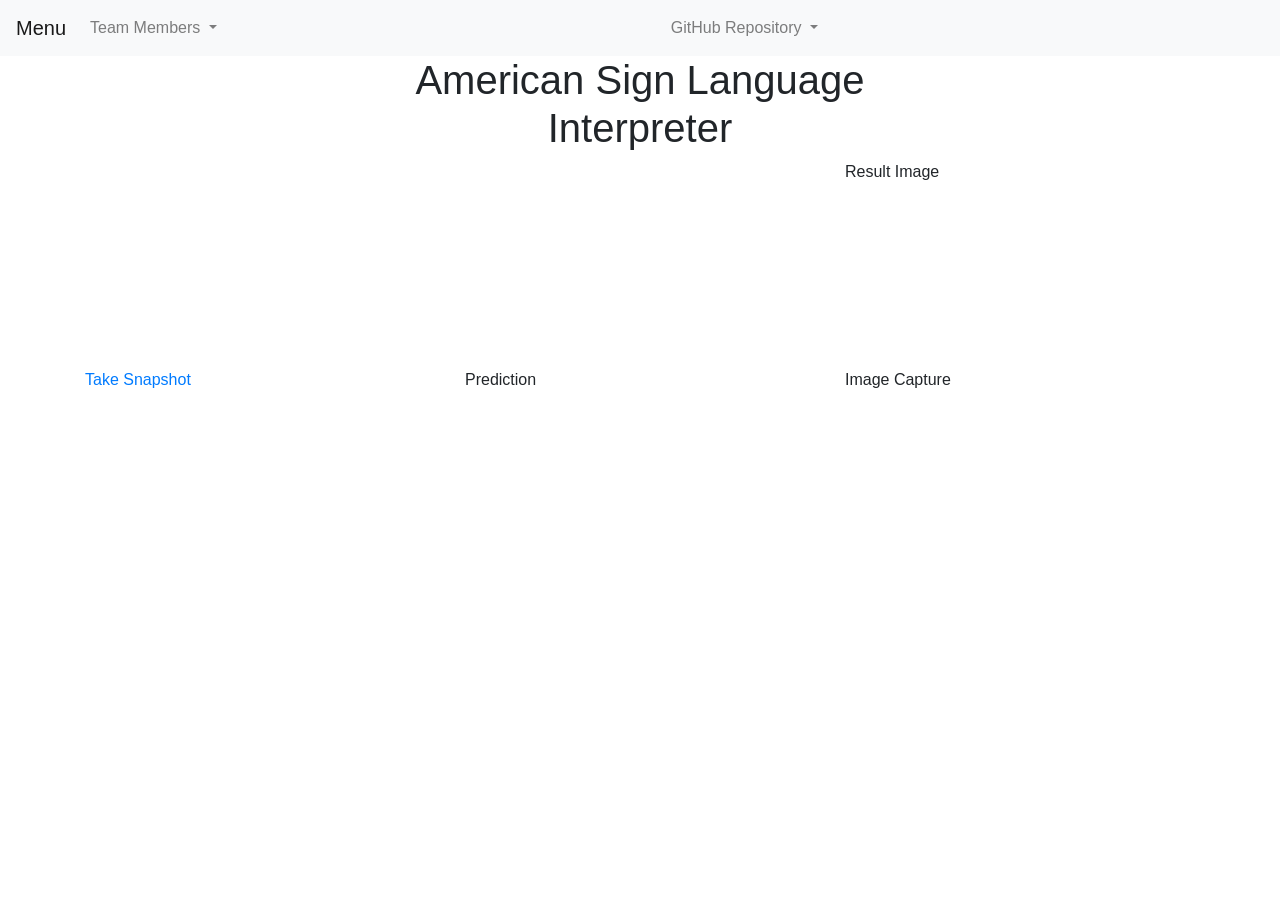
==== templates/index.html @ 39bd2ec8 "all code" ====
<!DOCTYPE html>
<html>

<head>
    <title>Mod1</title>
    <script src="static/webcam.js"></script>
    <script src="static/jquery-3.5.1.js"></script>
    <script src="static/jquery.redirect.js"></script>
    <link rel="stylesheet" href="../css/static/style.css">
    <link rel="stylesheet" href="https://stackpath.bootstrapcdn.com/bootstrap/4.3.1/css/bootstrap.min.css"
        integrity="sha384-ggOyR0iXCbMQv3Xipma34MD+dH/1fQ784/j6cY/iJTQUOhcWr7x9JvoRxT2MZw1T" crossorigin="anonymous">
</head>

<body>
    <nav class="navbar navbar-expand-lg navbar-light bg-light">
        <a class="navbar-brand" href="#">Menu</a>
        <button class="navbar-toggler" type="button" data-toggle="collapse" data-target="#navbarSupportedContent"
            aria-controls="navbarSupportedContent" aria-expanded="false" aria-label="Toggle navigation">
            <span class="navbar-toggler-icon"></span>
        </button>

        <div class="collapse navbar-collapse" id="navbarSupportedContent">
            <ul class="navbar-nav mr-auto">
                <li class="nav-item dropdown">
                    <a class="nav-link dropdown-toggle" href="#" id="navbarDropdown" role="button"
                        data-toggle="dropdown" aria-haspopup="true" aria-expanded="false">
                        Team Members
                    </a>
                </li>
            </ul>
        </div>
        <div class="dropdown-menu" aria-labelledby="navbarDropdown">
            <a class="dropdown-item" href="https://www.linkedin.com/in/mark-alcocer-9146a912">Mark Alcocer</a>
            <a class="dropdown-item" href="https://www.linkedin.com/in/clay-beaver-3a46b31b0">Clay Beaver</a>
            <a class="dropdown-item" href="https://www.linkedin.com/in/john-boer-1136a994">John Boer</a>
            <a class="dropdown-item" href="https://www.linkedin.com/in/neil-vora-0b026059">Neil Vora</a>
        </div>
        <div class="collapse navbar-collapse" id="navbarSupportedContent">
            <ul class="navbar-nav mr-auto">
                <li class="nav-item dropdown">
                    <a class="nav-link dropdown-toggle" href="#" id="navbarDropdown" role="button"
                        data-toggle="dropdown" aria-haspopup="true" aria-expanded="false">
                        GitHub Repository
                    </a>
                    <div class="dropdown-menu" aria-labelledby="navbarDropdown">
                        <a class="dropdown-item"
                            href="https://github.com/JB713/proj3-team04/blob/main/README.md">Project
                            Description</a>
                    </div>
                </li>
            </ul>
        </div>
    </nav>

    <div class="row">
        <div class="col-md-6 offset-3">
            <div class="portfolioHeader">
                <h1 class="text-center">American Sign Language Interpreter</h1>
            </div>
        </div>
    </div>

    <div class="container">
        <div class="row">
            <div class=col-md-4>
                <div id="my_camera" style="width:200px; height:200px;">
                    <h1 class="display-2"></h1>
                </div>
            </div>
            <div class=col-md-4>
                <div class="prediction" id='prediction'></div>
            </div>
            <div class=col-md-4>
                <div id="my_result">
                    <p>Result Image</p>
                </div>
            </div>
        </div>
    </div>


    <div class="container">
        <div class="row">
            <div class="col-md-4">
                <a class='button' href="javascript:void(take_snapshot())">Take Snapshot</a>
            </div>
            <div class="col-md-4">
                <a class='label'>Prediction</a>
            </div>
            <div class="col-md-4">
                <a class='label'>Image Capture</a>
            </div>
        </div>
    </div>    

    <script language="JavaScript">
        Webcam.set({
            width: 320,
            height: 240,
            image_format: 'jpeg',
            jpeg_quality: 90,
            crop_width: 200,
            crop_height: 200
        });
        Webcam.attach('#my_camera');

        function take_snapshot() {
            Webcam.snap(function (data_uri) {
                document.getElementById('my_result').innerHTML = '<img src="' + data_uri + '"/>';
                const predictURL = '/image'
                const sendPkg = {
                    imgBase64: `${data_uri}`
                };

                var request = $.ajax({
                    type: "POST",
                    url: predictURL,
                    data: JSON.stringify(sendPkg),
                    contentType: "application/json",
                    statusCode: {
                        200: () => console.log('ajax call receives response')
                    },
                });

                request.done(function (resp) {
                    console.log(`receive msg from server ${resp.response}`);
                    var response = resp.response;
                    document.getElementById('prediction').innerHTML = response;
                });

                request.fail(function (jqXHR, textStatus) {
                    console.log(`Request failed: " + ${textStatus}`);
                });

            });
        }
    </script>
</body>

</html>
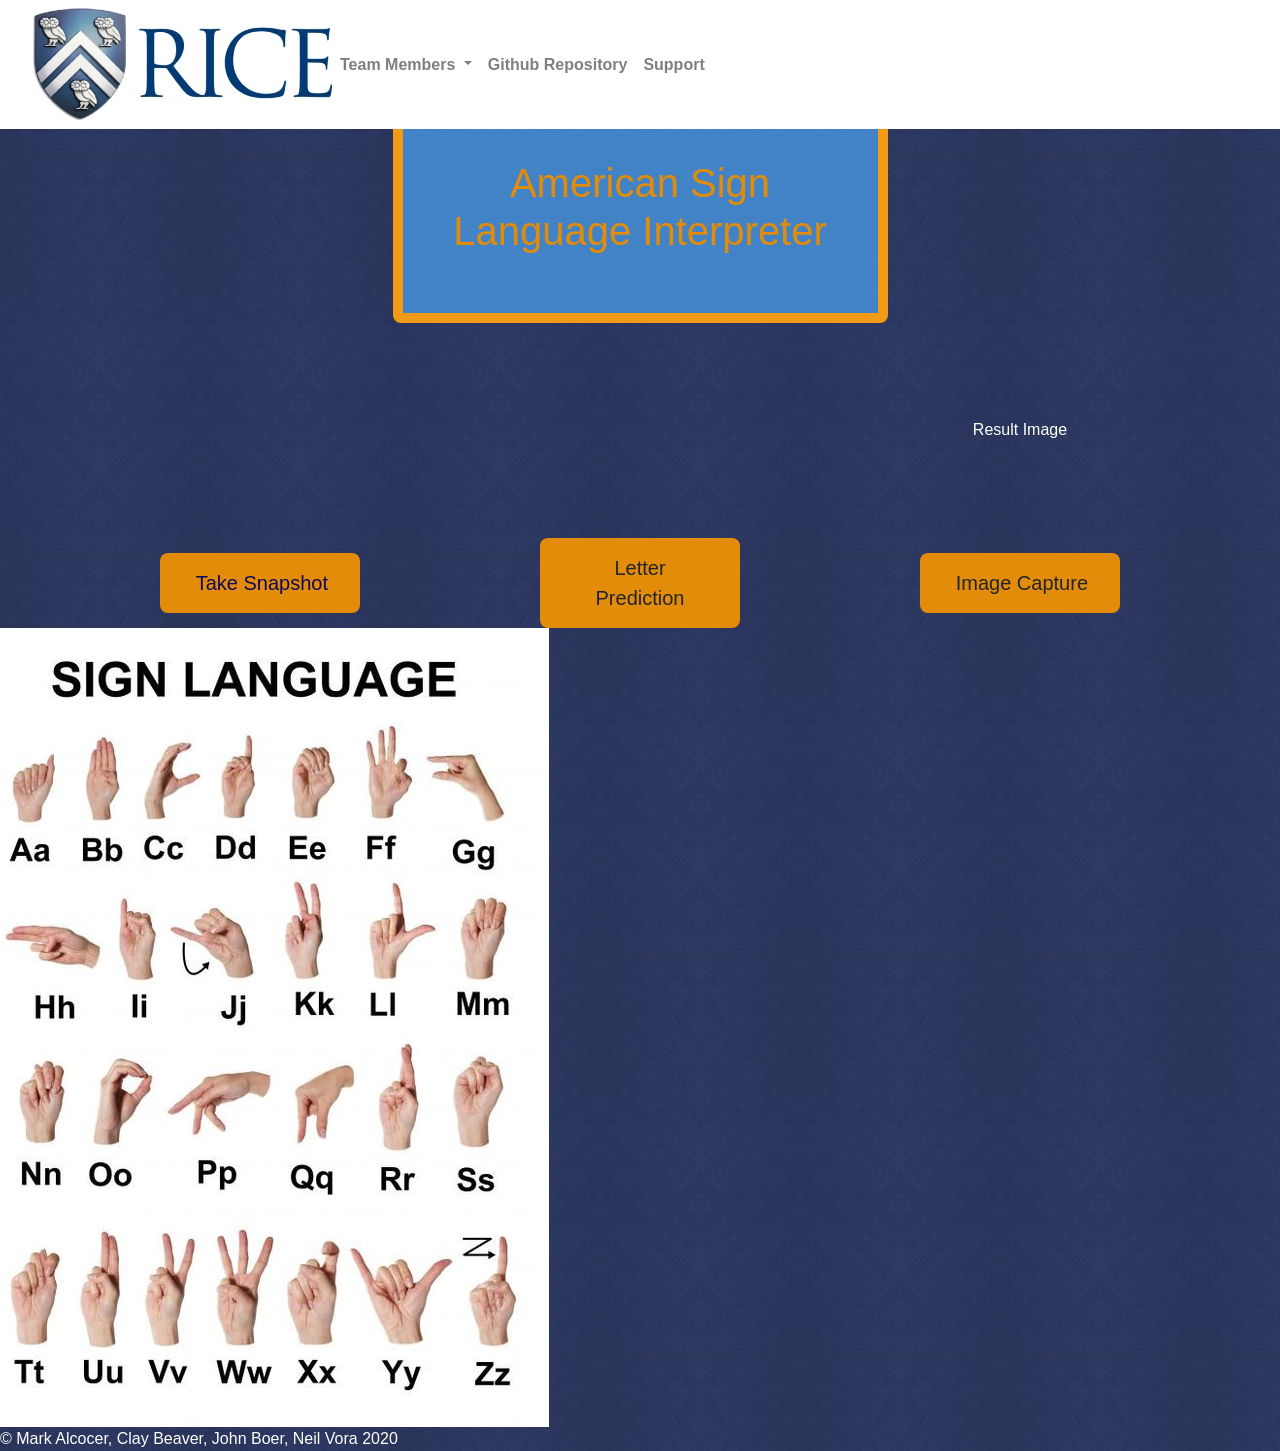
==== commit 492f7612: "test a ligther requirement.txt file and a smaller model file" ====
--- a/templates/index.html
+++ b/templates/index.html
@@ -6,59 +6,58 @@
     <script src="static/webcam.js"></script>
     <script src="static/jquery-3.5.1.js"></script>
     <script src="static/jquery.redirect.js"></script>
-    <link rel="stylesheet" href="../css/static/style.css">
+    <script src="https://cdnjs.cloudflare.com/ajax/libs/popper.js/1.14.7/umd/popper.min.js" integrity="sha384-UO2eT0CpHqdSJQ6hJty5KVphtPhzWj9WO1clHTMGa3JDZwrnQq4sF86dIHNDz0W1" crossorigin="anonymous"></script>
+    <script src="https://stackpath.bootstrapcdn.com/bootstrap/4.3.1/js/bootstrap.min.js" integrity="sha384-JjSmVgyd0p3pXB1rRibZUAYoIIy6OrQ6VrjIEaFf/nJGzIxFDsf4x0xIM+B07jRM" crossorigin="anonymous"></script>
+    <link rel="stylesheet" href="../static/style.css">
     <link rel="stylesheet" href="https://stackpath.bootstrapcdn.com/bootstrap/4.3.1/css/bootstrap.min.css"
-        integrity="sha384-ggOyR0iXCbMQv3Xipma34MD+dH/1fQ784/j6cY/iJTQUOhcWr7x9JvoRxT2MZw1T" crossorigin="anonymous">
+         integrity="sha384-ggOyR0iXCbMQv3Xipma34MD+dH/1fQ784/j6cY/iJTQUOhcWr7x9JvoRxT2MZw1T" crossorigin="anonymous"> -->
+    <link rel="stylesheet" href="https://stackpath.bootstrapcdn.com/bootstrap/4.5.0/css/bootstrap.min.css"
+        integrity="sha384-9aIt2nRpC12Uk9gS9baDl411NQApFmC26EwAOH8WgZl5MYYxFfc+NcPb1dKGj7Sk" crossorigin="anonymous">
 </head>
 
 <body>
-    <nav class="navbar navbar-expand-lg navbar-light bg-light">
-        <a class="navbar-brand" href="#">Menu</a>
-        <button class="navbar-toggler" type="button" data-toggle="collapse" data-target="#navbarSupportedContent"
-            aria-controls="navbarSupportedContent" aria-expanded="false" aria-label="Toggle navigation">
-            <span class="navbar-toggler-icon"></span>
-        </button>
+  
+        <nav class="navbar fixed-top navbar-expand-lg navbar-light navbar-custom">
+            <a class="navbar-brand" href="#"></a><img src="../static/rice3.jpg" width=300px; height=113px/></div></a>
+            <button class="navbar-toggler" type="button" data-toggle="collapse" data-target="#navbarNavDropdown"
+                aria-controls="navbarNavDropdown" aria-expanded="false" aria-label="Toggle navigation">
+                <span class="navbar-toggler-icon"></span>
+            </button>
+            <div class="collapse navbar-collapse" id="navbarNavDropdown">
+                <ul class="navbar-nav">
+                    <li class="nav-item dropdown">
+                        <a class="nav-link dropdown-toggle" href="#" id="navbarDropdownMenuLink" role="button"
+                            data-toggle="dropdown" aria-haspopup="true" aria-expanded="false">
+                            Team Members
+                        </a>
+                        <div class="dropdown-menu" aria-labelledby="navbarDropdownMenuLink">
+                            <a class="dropdown-item" href="https://www.linkedin.com/in/mark-alcocer-9146a912">Mark Alcocer</a>
+                            <a class="dropdown-item" href="https://www.linkedin.com/in/clay-beaver-3a46b31b0">Clay Beaver</a>
+                            <a class="dropdown-item" href="https://www.linkedin.com/in/john-boer-1136a994">John Boer</a>
+                            <a class="dropdown-item" href="https://www.linkedin.com/in/neil-vora-0b026059">Neil Vora</a>
+                        </div>
+                    </li>
+                    <li class="nav-item">
+                        <a class="nav-link" href="https://github.com/JB713/proj3-team04" target="_blank">Github Repository</a>
+                    </li>
+                    <li class="nav-item">
+                        <a class="nav-link" href="https://www.nad.org/resources/american-sign-language/#:~:text=The%20NAD%20recognizes%20that%20American,teaching%2C%20and%20interpreting%20of%20ASL." target="_blank">Support </a>
+                    </li>
+                </ul>
+            </div>
+        </nav>
+    
 
-        <div class="collapse navbar-collapse" id="navbarSupportedContent">
-            <ul class="navbar-nav mr-auto">
-                <li class="nav-item dropdown">
-                    <a class="nav-link dropdown-toggle" href="#" id="navbarDropdown" role="button"
-                        data-toggle="dropdown" aria-haspopup="true" aria-expanded="false">
-                        Team Members
-                    </a>
-                </li>
-            </ul>
-        </div>
-        <div class="dropdown-menu" aria-labelledby="navbarDropdown">
-            <a class="dropdown-item" href="https://www.linkedin.com/in/mark-alcocer-9146a912">Mark Alcocer</a>
-            <a class="dropdown-item" href="https://www.linkedin.com/in/clay-beaver-3a46b31b0">Clay Beaver</a>
-            <a class="dropdown-item" href="https://www.linkedin.com/in/john-boer-1136a994">John Boer</a>
-            <a class="dropdown-item" href="https://www.linkedin.com/in/neil-vora-0b026059">Neil Vora</a>
-        </div>
-        <div class="collapse navbar-collapse" id="navbarSupportedContent">
-            <ul class="navbar-nav mr-auto">
-                <li class="nav-item dropdown">
-                    <a class="nav-link dropdown-toggle" href="#" id="navbarDropdown" role="button"
-                        data-toggle="dropdown" aria-haspopup="true" aria-expanded="false">
-                        GitHub Repository
-                    </a>
-                    <div class="dropdown-menu" aria-labelledby="navbarDropdown">
-                        <a class="dropdown-item"
-                            href="https://github.com/JB713/proj3-team04/blob/main/README.md">Project
-                            Description</a>
-                    </div>
-                </li>
-            </ul>
-        </div>
-    </nav>
 
-    <div class="row">
+    
+    <div class="container">
         <div class="col-md-6 offset-3">
             <div class="portfolioHeader">
                 <h1 class="text-center">American Sign Language Interpreter</h1>
             </div>
         </div>
     </div>
+    
 
     <div class="container">
         <div class="row">
@@ -81,17 +80,33 @@
 
     <div class="container">
         <div class="row">
+            
             <div class="col-md-4">
-                <a class='button' href="javascript:void(take_snapshot())">Take Snapshot</a>
+                <a class='buttons' href="javascript:void(take_snapshot())">Take Snapshot</a>
             </div>
             <div class="col-md-4">
-                <a class='label'>Prediction</a>
+                <a class='label'>Letter Prediction</a>
             </div>
             <div class="col-md-4">
                 <a class='label'>Image Capture</a>
             </div>
         </div>
     </div>    
+
+
+    <div class="row">                      
+        <div class="col-md-12"></div>
+            <a>
+                <img src="../static/ASLguide.jpg" width="auto" height="auto">
+            </a>
+        </div>
+    </div>
+
+    
+
+    <footer class="footer">
+        &copy; Mark Alcocer, Clay Beaver, John Boer, Neil Vora 2020
+    </footer>
 
     <script language="JavaScript">
         Webcam.set({
--- a/static/style.css
+++ b/static/style.css
@@ -0,0 +1,109 @@
+*{
+  font-family: sans-serif;
+}
+
+body {
+  background: url('vintage-wallpaper.png');
+  padding-top: 60px;
+}
+
+footer {
+  color: White
+}
+
+.prediction {
+  color: #e38c09;
+  text-align: center;
+  font-size: 150px;
+  font-weight: bold;
+}
+
+.buttons {
+  background-color: #e38c09; 
+  border: none;
+  color: #10095c;
+  padding: 15px 32px;
+  text-align: center;
+  text-decoration: none;
+  display: inline-block;
+  font-size: 20px;
+  width: 200px;
+  border-radius: 8px;
+  justify-content: flex-end;
+  display: flex;
+}
+
+.portfolioHeader {
+  background-color: rgba(71, 149, 221, 0.823);
+  width: auto;
+  height: auto;
+  margin: auto;
+  text-align: justify;
+  border: 10px solid rgb(243, 155, 23);
+  padding: 50px;
+  margin: 15px;
+  border-radius: 8px;
+  display: flex;
+}
+
+h1 {
+  color:#e38c09;
+}
+
+.navbar-brand {
+  color: rgb(255, 255, 255);
+}
+
+.col-md-4 {
+  display:flex; 
+  justify-content:center; 
+  align-items:center;
+}
+
+.label {
+  background-color: #e38c09; 
+  border: none;
+  color: #10095c;
+  padding: 15px 32px;
+  text-align: center;
+  text-decoration: none;
+  display: inline-block;
+  font-size: 20px;
+  width: 200px;
+  border-radius: 8px;
+  justify-content: flex-end;
+  display: flex;
+}
+
+.navbar-brand {
+  text-align: right;
+  font-size: 30px;
+  color: rgb(255, 255, 255);
+}
+
+.navbar-light {
+  background-color: #ffffff;
+}
+
+.navbar-custom .navbar-brand,
+.navbar-custom .navbar-text {
+  color: white;
+  background-color: #e38c09;
+}
+
+.nav-item {
+  color: #e38c09;
+  font-weight: bold;
+}
+
+.img-large {
+  height: 500px;
+  width: 600px;
+  float: center;
+}
+p
+{color: white;}
+
+footer {
+  color: White
+}
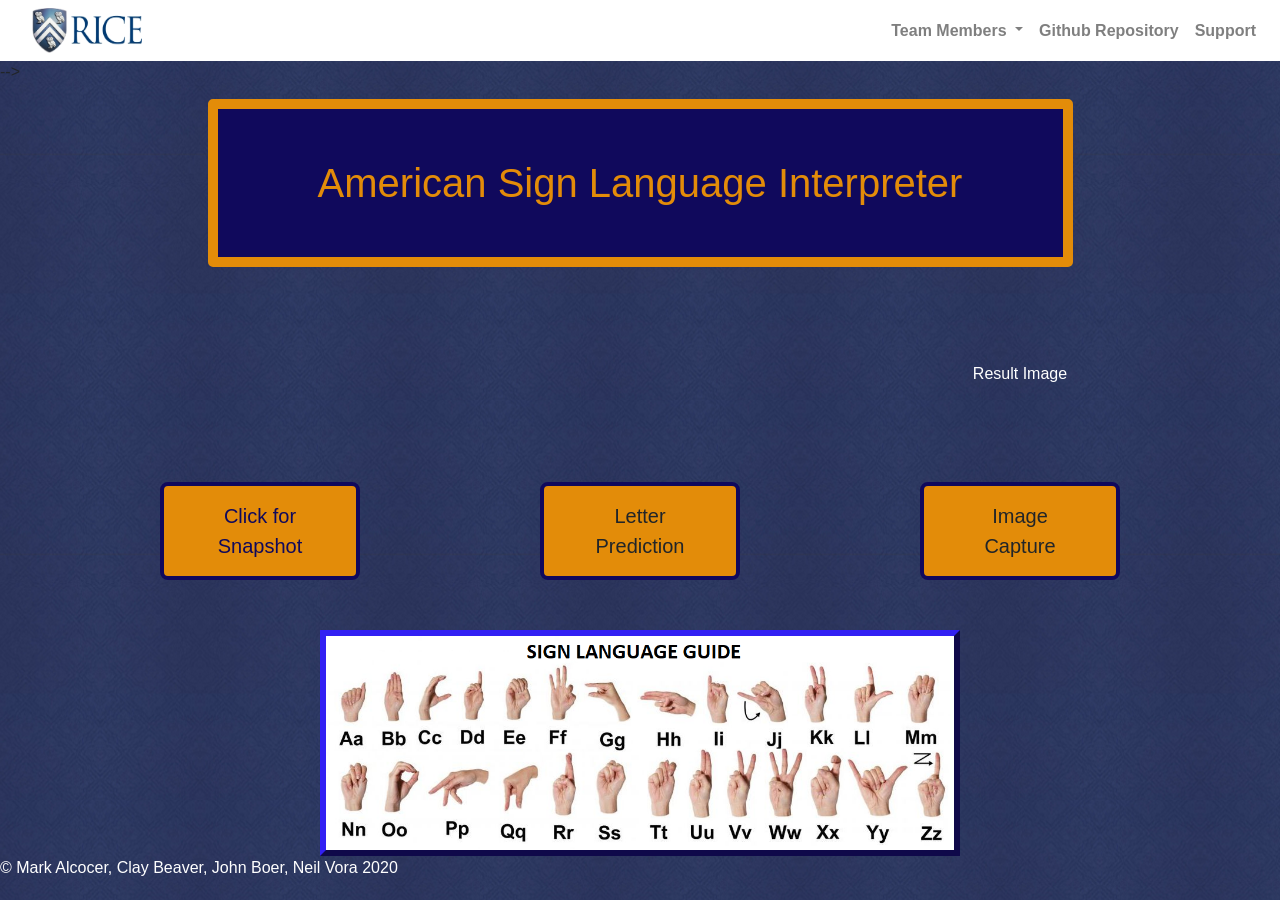
==== commit 1dceaf07: "making changes to the index." ====
--- a/templates/index.html
+++ b/templates/index.html
@@ -2,62 +2,73 @@
 <html>
 
 <head>
-    <title>Mod1</title>
+    <title>ASL</title>
     <script src="static/webcam.js"></script>
     <script src="static/jquery-3.5.1.js"></script>
     <script src="static/jquery.redirect.js"></script>
-    <script src="https://cdnjs.cloudflare.com/ajax/libs/popper.js/1.14.7/umd/popper.min.js" integrity="sha384-UO2eT0CpHqdSJQ6hJty5KVphtPhzWj9WO1clHTMGa3JDZwrnQq4sF86dIHNDz0W1" crossorigin="anonymous"></script>
-    <script src="https://stackpath.bootstrapcdn.com/bootstrap/4.3.1/js/bootstrap.min.js" integrity="sha384-JjSmVgyd0p3pXB1rRibZUAYoIIy6OrQ6VrjIEaFf/nJGzIxFDsf4x0xIM+B07jRM" crossorigin="anonymous"></script>
+    <script src="https://cdnjs.cloudflare.com/ajax/libs/popper.js/1.14.7/umd/popper.min.js"
+        integrity="sha384-UO2eT0CpHqdSJQ6hJty5KVphtPhzWj9WO1clHTMGa3JDZwrnQq4sF86dIHNDz0W1" crossorigin="anonymous">
+    </script>
+    <script src="https://stackpath.bootstrapcdn.com/bootstrap/4.3.1/js/bootstrap.min.js"
+        integrity="sha384-JjSmVgyd0p3pXB1rRibZUAYoIIy6OrQ6VrjIEaFf/nJGzIxFDsf4x0xIM+B07jRM" crossorigin="anonymous">
+    </script>
     <link rel="stylesheet" href="../static/style.css">
     <link rel="stylesheet" href="https://stackpath.bootstrapcdn.com/bootstrap/4.3.1/css/bootstrap.min.css"
-         integrity="sha384-ggOyR0iXCbMQv3Xipma34MD+dH/1fQ784/j6cY/iJTQUOhcWr7x9JvoRxT2MZw1T" crossorigin="anonymous"> -->
+        integrity="sha384-ggOyR0iXCbMQv3Xipma34MD+dH/1fQ784/j6cY/iJTQUOhcWr7x9JvoRxT2MZw1T" crossorigin="anonymous"> -->
     <link rel="stylesheet" href="https://stackpath.bootstrapcdn.com/bootstrap/4.5.0/css/bootstrap.min.css"
         integrity="sha384-9aIt2nRpC12Uk9gS9baDl411NQApFmC26EwAOH8WgZl5MYYxFfc+NcPb1dKGj7Sk" crossorigin="anonymous">
 </head>
 
 <body>
-  
-        <nav class="navbar fixed-top navbar-expand-lg navbar-light navbar-custom">
-            <a class="navbar-brand" href="#"></a><img src="../static/rice3.jpg" width=300px; height=113px/></div></a>
-            <button class="navbar-toggler" type="button" data-toggle="collapse" data-target="#navbarNavDropdown"
-                aria-controls="navbarNavDropdown" aria-expanded="false" aria-label="Toggle navigation">
-                <span class="navbar-toggler-icon"></span>
-            </button>
-            <div class="collapse navbar-collapse" id="navbarNavDropdown">
-                <ul class="navbar-nav">
-                    <li class="nav-item dropdown">
-                        <a class="nav-link dropdown-toggle" href="#" id="navbarDropdownMenuLink" role="button"
-                            data-toggle="dropdown" aria-haspopup="true" aria-expanded="false">
-                            Team Members
-                        </a>
-                        <div class="dropdown-menu" aria-labelledby="navbarDropdownMenuLink">
-                            <a class="dropdown-item" href="https://www.linkedin.com/in/mark-alcocer-9146a912">Mark Alcocer</a>
-                            <a class="dropdown-item" href="https://www.linkedin.com/in/clay-beaver-3a46b31b0">Clay Beaver</a>
-                            <a class="dropdown-item" href="https://www.linkedin.com/in/john-boer-1136a994">John Boer</a>
-                            <a class="dropdown-item" href="https://www.linkedin.com/in/neil-vora-0b026059">Neil Vora</a>
-                        </div>
-                    </li>
-                    <li class="nav-item">
-                        <a class="nav-link" href="https://github.com/JB713/proj3-team04" target="_blank">Github Repository</a>
-                    </li>
-                    <li class="nav-item">
-                        <a class="nav-link" href="https://www.nad.org/resources/american-sign-language/#:~:text=The%20NAD%20recognizes%20that%20American,teaching%2C%20and%20interpreting%20of%20ASL." target="_blank">Support </a>
-                    </li>
-                </ul>
-            </div>
-        </nav>
-    
+
+    <nav class="navbar fixed-top navbar-expand-lg navbar-light navbar-custom">
+        <a class="navbar-brand" href="#"></a><img src="../static/rice3.jpg" width=110px; height=45px /></div></a>
+        <button class="navbar-toggler" type="button" data-toggle="collapse" data-target="#navbarNavDropdown"
+            aria-controls="navbarNavDropdown" aria-expanded="false" aria-label="Toggle navigation">
+            <span class="navbar-toggler-icon"></span>
+        </button>
+        <div class="collapse navbar-collapse justify-content-end" id="navbarNavDropdown">
+            <ul class="navbar-nav">
+                <li class="nav-item dropdown">
+                    <a class="nav-link dropdown-toggle" href="#" id="navbarDropdownMenuLink" role="button"
+                        data-toggle="dropdown" aria-haspopup="true" aria-expanded="false">
+                        Team Members
+                    </a>
+                    <div class="dropdown-menu" aria-labelledby="navbarDropdownMenuLink">
+                        <a class="dropdown-item" href="https://www.linkedin.com/in/mark-alcocer-9146a912"
+                            target="_blank">Mark Alcocer</a>
+                        <a class="dropdown-item" href="https://www.linkedin.com/in/clay-beaver-3a46b31b0"
+                            target="_blank">Clay Beaver</a>
+                        <a class="dropdown-item" href="https://www.linkedin.com/in/john-boer-1136a994"
+                            target="_blank">John Boer</a>
+                        <a class="dropdown-item" href="https://www.linkedin.com/in/neil-vora-0b026059"
+                            target="_blank">Neil Vora</a>
+                    </div>
+                </li>
+                <li class="nav-item">
+                    <a class="nav-link" href="https://github.com/JB713/proj3-team04" target="_blank">Github
+                        Repository</a>
+                </li>
+                <li class="nav-item">
+                    <a class="nav-link"
+                        href="https://www.nad.org/resources/american-sign-language/#:~:text=The%20NAD%20recognizes%20that%20American,teaching%2C%20and%20interpreting%20of%20ASL."
+                        target="_blank">Support </a>
+                </li>
+            </ul>
+        </div>
+    </nav>
 
 
-    
+
+
     <div class="container">
-        <div class="col-md-6 offset-3">
-            <div class="portfolioHeader">
-                <h1 class="text-center">American Sign Language Interpreter</h1>
+        <div class="col-md-10 offset-1">
+            <div>
+                <h1 class="portfolioHeader">American Sign Language Interpreter</h1> 
             </div>
         </div>
     </div>
-    
+
 
     <div class="container">
         <div class="row">
@@ -80,9 +91,8 @@
 
     <div class="container">
         <div class="row">
-            
             <div class="col-md-4">
-                <a class='buttons' href="javascript:void(take_snapshot())">Take Snapshot</a>
+                <a class='buttons' href="javascript:void(take_snapshot())">Click for Snapshot</a>
             </div>
             <div class="col-md-4">
                 <a class='label'>Letter Prediction</a>
@@ -91,18 +101,18 @@
                 <a class='label'>Image Capture</a>
             </div>
         </div>
-    </div>    
+    </div>
 
 
-    <div class="row">                      
-        <div class="col-md-12"></div>
+    <div class="row">
+        <div class="col-md-12 padding">
             <a>
-                <img src="../static/ASLguide.jpg" width="auto" height="auto">
+                <img src="../static/ASLguideWide.png" class="center">
             </a>
         </div>
     </div>
 
-    
+
 
     <footer class="footer">
         &copy; Mark Alcocer, Clay Beaver, John Boer, Neil Vora 2020
--- a/static/style.css
+++ b/static/style.css
@@ -20,7 +20,7 @@
 
 .buttons {
   background-color: #e38c09; 
-  border: none;
+  /* border: none; */
   color: #10095c;
   padding: 15px 32px;
   text-align: center;
@@ -31,19 +31,34 @@
   border-radius: 8px;
   justify-content: flex-end;
   display: flex;
+  border-style: solid;
+  border-color:  #10095c;
+  border-width: 4px;
+  cursor: pointer;
 }
 
+.buttons:hover {
+  background-color: #e38c09a4;
+}
+
+.buttons:active {
+  background-color: #3e8e41;
+  box-shadow: 0 5px #666;
+  transform: translateY(4px);
+}
+
+
 .portfolioHeader {
-  background-color: rgba(71, 149, 221, 0.823);
+  background-color: #10095c;
   width: auto;
   height: auto;
   margin: auto;
-  text-align: justify;
-  border: 10px solid rgb(243, 155, 23);
+  text-align: center;
+  border: 10px solid #e38c09;
   padding: 50px;
   margin: 15px;
-  border-radius: 8px;
-  display: flex;
+  border-radius: 5px;
+  text-justify: auto;
 }
 
 h1 {
@@ -62,7 +77,7 @@
 
 .label {
   background-color: #e38c09; 
-  border: none;
+  /* border: none; */
   color: #10095c;
   padding: 15px 32px;
   text-align: center;
@@ -73,6 +88,9 @@
   border-radius: 8px;
   justify-content: flex-end;
   display: flex;
+  border-style: solid;
+  border-color:  #10095c;
+  border-width: 4px;
 }
 
 .navbar-brand {
@@ -101,9 +119,31 @@
   width: 600px;
   float: center;
 }
+
 p
 {color: white;}
 
 footer {
-  color: White
+  color: White;
+  position: relative;
+  bottom: 0;
+  width: 100%;
+  height: 2.5rem;
+}
+
+.center {
+  display: block;
+  margin-left: auto;
+  margin-right: auto;
+  width: 50%;
+  text-align: center;
+  justify-content: flex-end;
+  display: flex;
+  border-style: outset;
+  border-color: #21159e;
+  border-width: 6px;
+}
+
+.padding {
+  padding-top: 50px;
 }
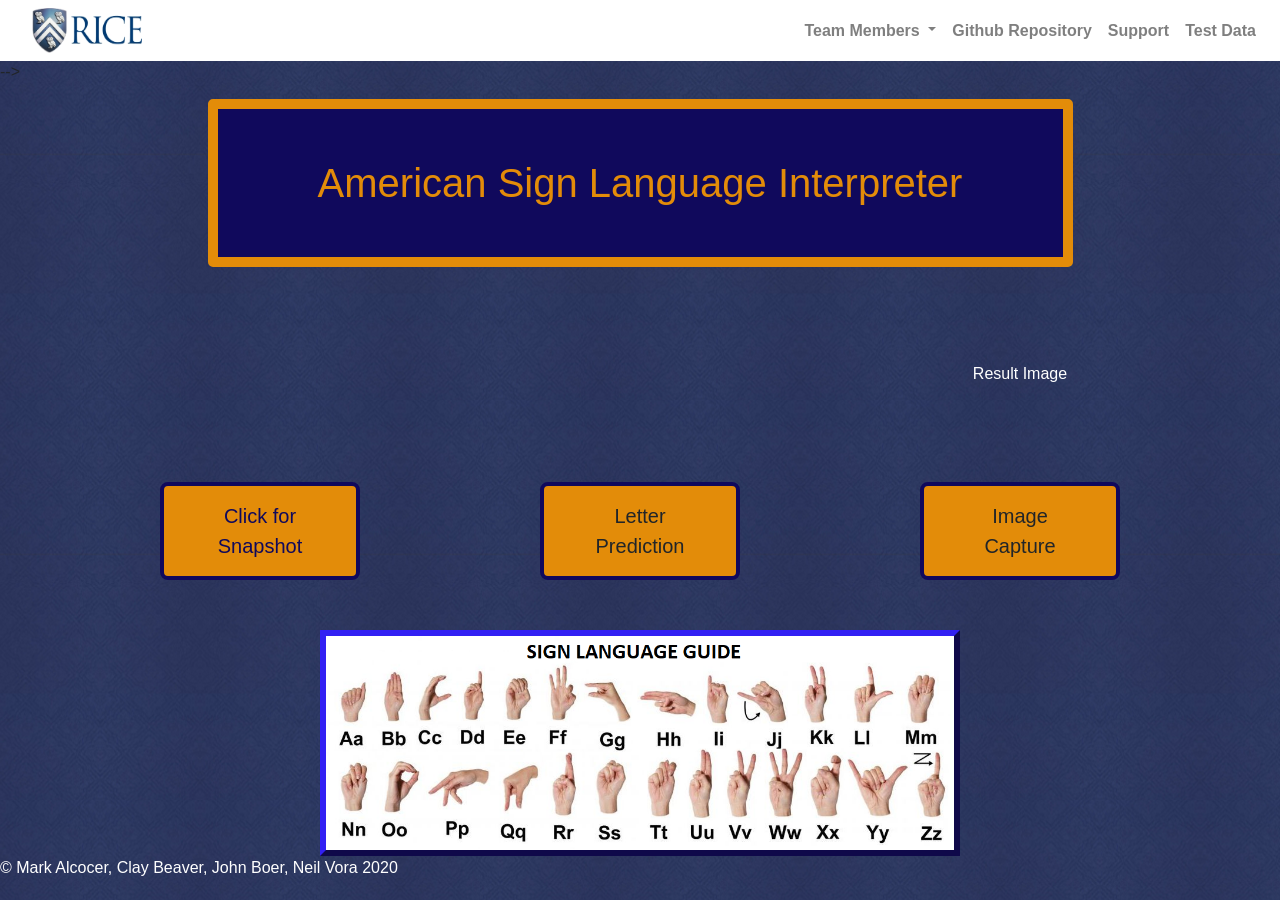
==== commit 2958d8d7: "trying to reduce memory usage." ====
--- a/templates/index.html
+++ b/templates/index.html
@@ -53,6 +53,9 @@
                     <a class="nav-link"
                         href="https://www.nad.org/resources/american-sign-language/#:~:text=The%20NAD%20recognizes%20that%20American,teaching%2C%20and%20interpreting%20of%20ASL."
                         target="_blank">Support </a>
+                </li>
+                <li class="nav-item">
+                    <a class="nav-link" href="https://drive.google.com/file/d/1wjFW1xSoNgW_syT6R0siVDSjvLvkCedT/view?usp=sharing" target="_blank">Test Data</a>
                 </li>
             </ul>
         </div>
@@ -132,8 +135,8 @@
         function take_snapshot() {
             Webcam.snap(function (data_uri) {
                 document.getElementById('my_result').innerHTML = '<img src="' + data_uri + '"/>';
-                const predictURL = '/image'
-                const sendPkg = {
+                let predictURL = '/image'
+                let sendPkg = {
                     imgBase64: `${data_uri}`
                 };
 
@@ -151,12 +154,17 @@
                     console.log(`receive msg from server ${resp.response}`);
                     var response = resp.response;
                     document.getElementById('prediction').innerHTML = response;
+                    resp = null;
                 });
 
                 request.fail(function (jqXHR, textStatus) {
                     console.log(`Request failed: " + ${textStatus}`);
                 });
 
+                predictURL = null;
+                sendPkg = null;
+                request = null;
+                data_uri = null;
             });
         }
     </script>
